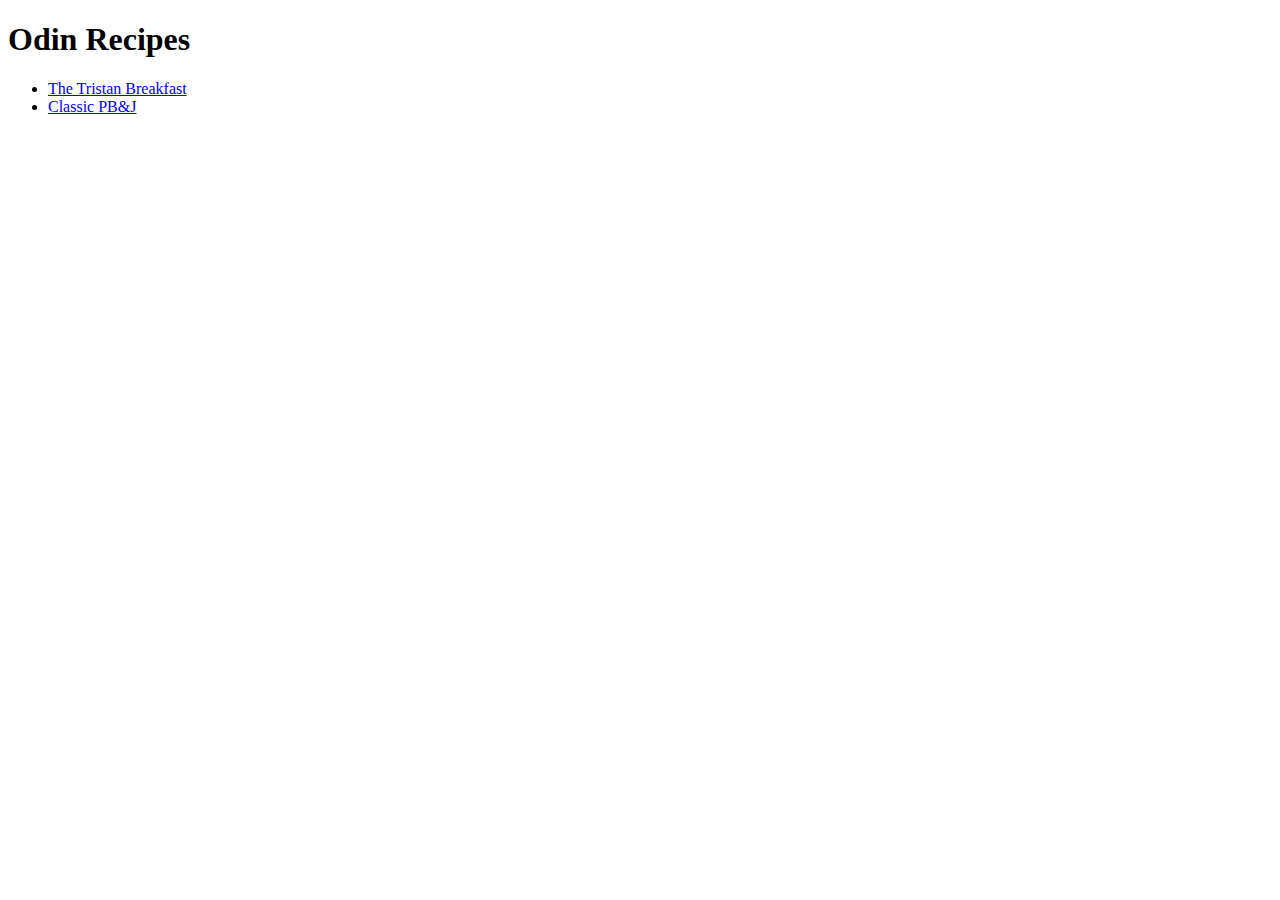
==== index.html @ a9713a7f "Create pbj recipe" ====
<!DOCTYPE html>
<html lang="en">
<head>
    <meta charset="UTF-8">
    <meta http-equiv="X-UA-Compatible" content="IE=edge">
    <meta name="viewport" content="width=device-width, initial-scale=1.0">
    <title>Odin Recipes</title>
</head>
<body>
    <h1>Odin Recipes</h1>
    <ul>
        <li><a href="./recipes/tristan_breakfast.html">The Tristan Breakfast</a></li>
        <li><a href="./recipes/classic_pbj.html">Classic PB&J</a></li>
    </ul>

</body>
</html>
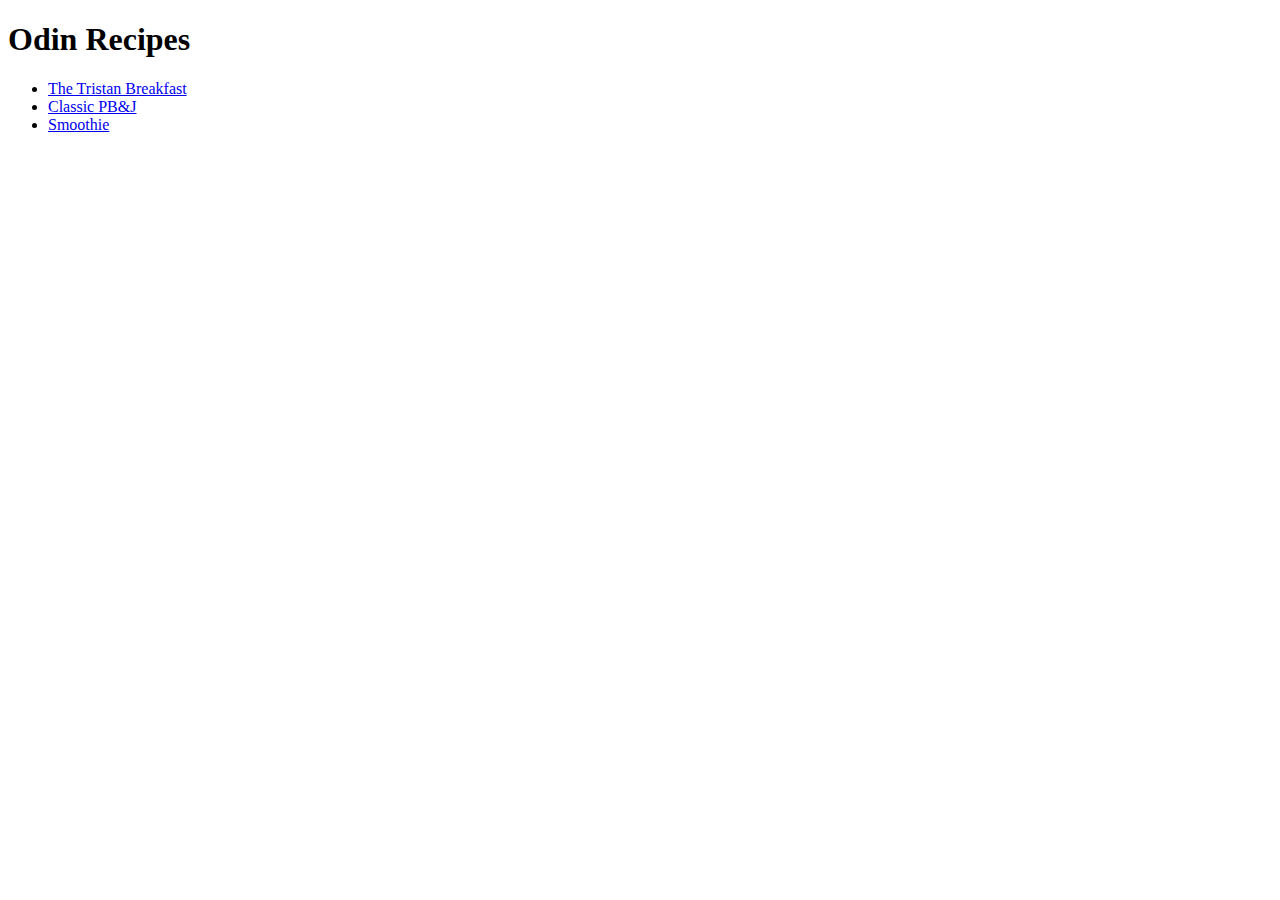
==== commit 8acedbe2: "Create Smoothie Recipe page" ====
--- a/index.html
+++ b/index.html
@@ -11,6 +11,7 @@
     <ul>
         <li><a href="./recipes/tristan_breakfast.html">The Tristan Breakfast</a></li>
         <li><a href="./recipes/classic_pbj.html">Classic PB&J</a></li>
+        <li><a href="./recipes/smoothie.html">Smoothie</a></li>
     </ul>
 
 </body>
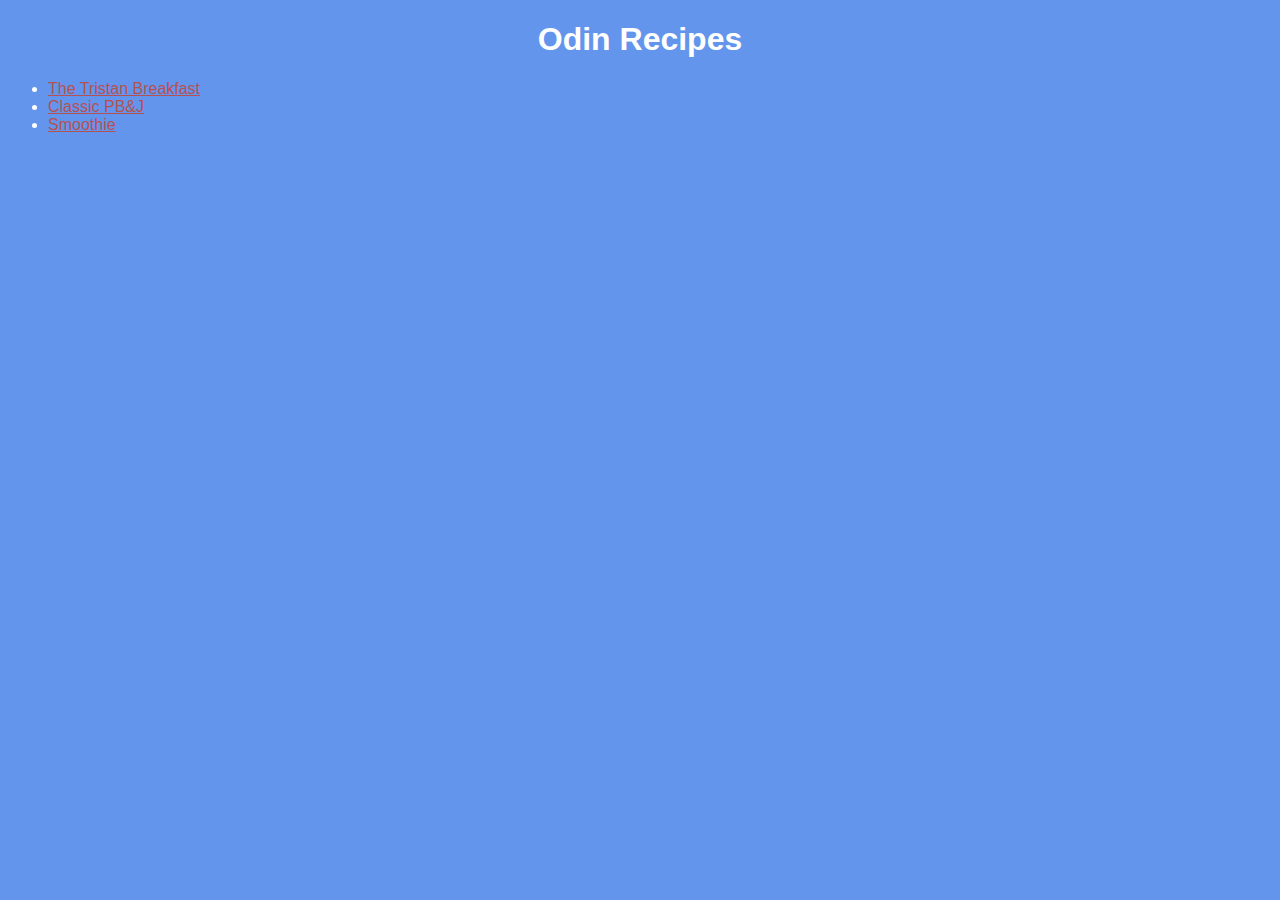
==== commit 5f3c91b2: "Create CSS on Odin recipes" ====
--- a/index.html
+++ b/index.html
@@ -5,9 +5,10 @@
     <meta http-equiv="X-UA-Compatible" content="IE=edge">
     <meta name="viewport" content="width=device-width, initial-scale=1.0">
     <title>Odin Recipes</title>
+    <link rel="stylesheet" href="./styles.css">
 </head>
-<body>
-    <h1>Odin Recipes</h1>
+<body class="index-page">
+    <h1 class="heading">Odin Recipes</h1>
     <ul>
         <li><a href="./recipes/tristan_breakfast.html">The Tristan Breakfast</a></li>
         <li><a href="./recipes/classic_pbj.html">Classic PB&J</a></li>
--- a/styles.css
+++ b/styles.css
@@ -0,0 +1,41 @@
+body {
+    background-color: cornflowerblue;
+    font-family: Helvetica, Arial, sans-serif;
+    color: white;
+}
+
+h1 {
+    color: rgb(255, 255, 255);
+    font-weight: bold;
+    text-align: center;
+}
+
+h2 {
+    color: rgb(194, 71, 71);
+    font-weight: bold;
+}
+
+a {
+    color: rgb(182, 81, 81);
+}
+
+img {
+    display: block;
+    margin-left: auto;
+    margin-right: auto;
+}
+
+#eggs {
+    height: auto;
+    width: 300px;
+}
+
+#pbj {
+    height: auto;
+    width: 300px;
+}
+
+#smoothie {
+    height: auto;
+    width: 250px;
+}